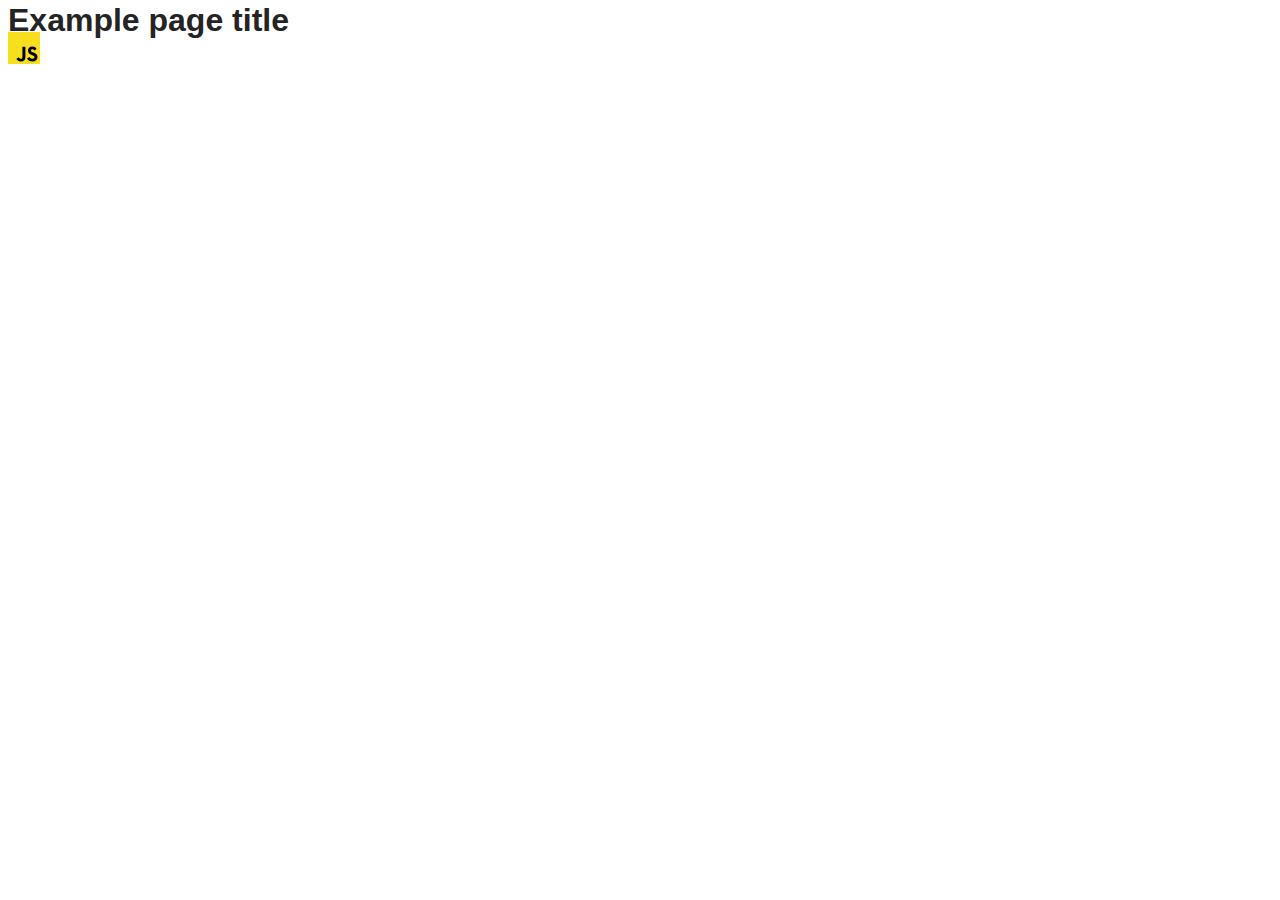
==== src/index.html @ d36c039a "Initial commit" ====
<!DOCTYPE html>
<html lang="en">
  <head>
    <meta charset="UTF-8" />
    <link rel="icon" type="image/svg+xml" href="/favicon.svg" />
    <meta name="viewport" content="width=device-width, initial-scale=1.0" />
    <title>Vanilla App Template</title>
    <link rel="stylesheet" href="./css/styles.css" />
  </head>
  <body>
    <load ="partials/header.html" />

    <section>
      <h1>Example page title</h1>
      <!-- Path to images as from index.html file -->
      <img src="./img/javascript.svg" alt="" />
    </section>

    <!-- Loads the specified .html file -->
    <load ="partials/vite-promo.html" />

    <script type="module" src="./main.js"></script>
  </body>
</html>
---- src/css/styles.css ----
/**
  |============================
  | include css partials with
  | default @import url()
  |============================
*/
@import url('./reset.css');
@import url('./vite-promo.css');
@import url('./header.css');

:root {
  font-family: Inter, Avenir, Helvetica, Arial, sans-serif;
  font-size: 16px;
  line-height: 24px;
  font-weight: 400;

  color: #242424;
  background-color: rgba(255, 255, 255, 0.87);

  font-synthesis: none;
  text-rendering: optimizeLegibility;
  -webkit-font-smoothing: antialiased;
  -moz-osx-font-smoothing: grayscale;
  -webkit-text-size-adjust: 100%;
}
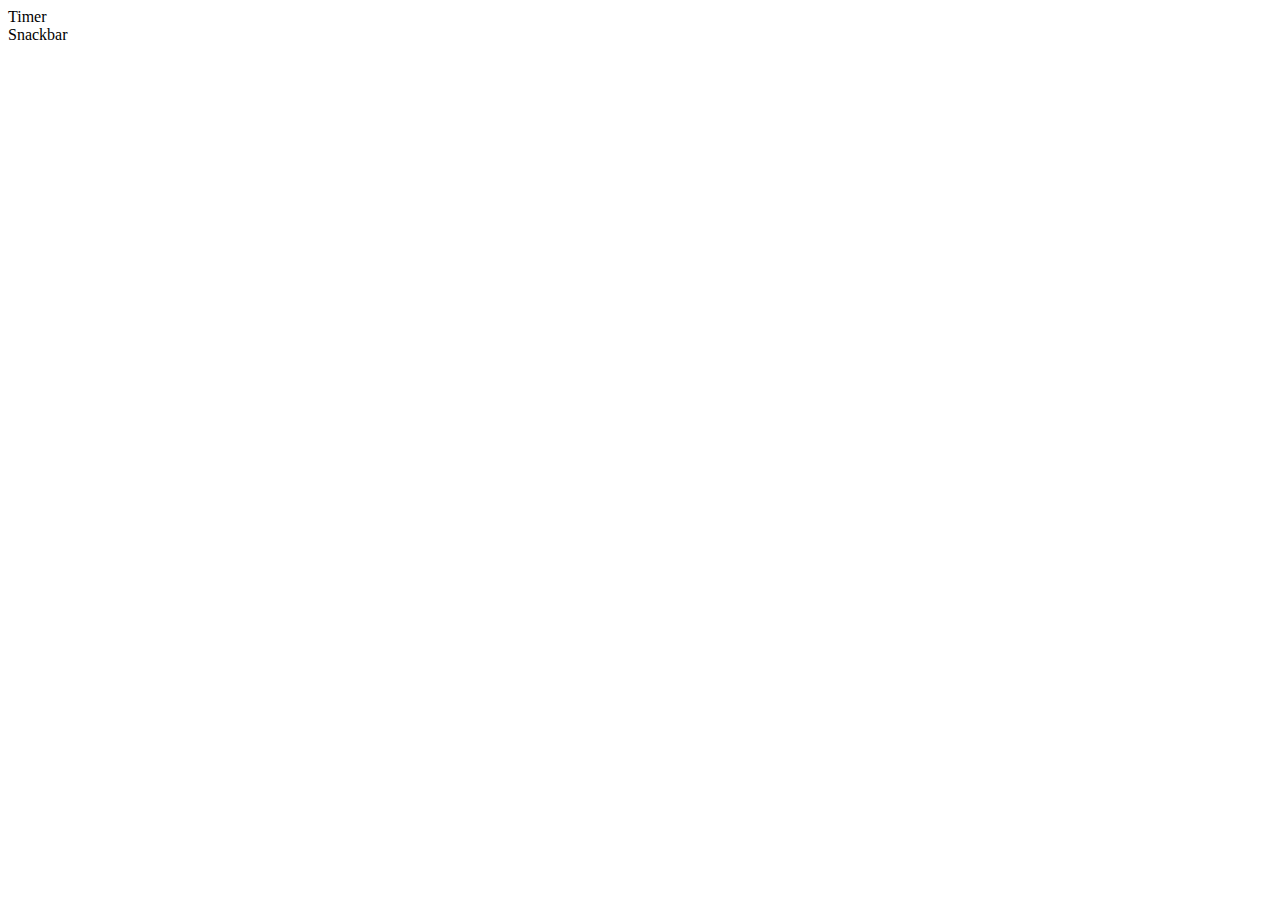
==== commit 88a15372: "add structure" ====
--- a/src/index.html
+++ b/src/index.html
@@ -8,16 +8,24 @@
     <link rel="stylesheet" href="./css/styles.css" />
   </head>
   <body>
-    <load ="partials/header.html" />
+
+    <nav>
+      <ul>
+        <li><a href="./1-timer.html">Timer</a></li>
+        <li><a href="./2-snackbar.html">Snackbar</a></li>
+      </ul>
+    </nav>
+
+    <!-- <load ="partials/header.html" />
 
     <section>
       <h1>Example page title</h1>
-      <!-- Path to images as from index.html file -->
+      Path to images as from index.html file
       <img src="./img/javascript.svg" alt="" />
     </section>
 
-    <!-- Loads the specified .html file -->
-    <load ="partials/vite-promo.html" />
+    Loads the specified .html file -->
+    <!-- <load ="partials/vite-promo.html" /> -->
 
     <script type="module" src="./main.js"></script>
   </body>
--- a/src/css/styles.css
+++ b/src/css/styles.css
@@ -5,21 +5,6 @@
   |============================
 */
 @import url('./reset.css');
-@import url('./vite-promo.css');
-@import url('./header.css');
+@import url('./1-timer.css');
+@import url('./2-snackbar.css');
 
-:root {
-  font-family: Inter, Avenir, Helvetica, Arial, sans-serif;
-  font-size: 16px;
-  line-height: 24px;
-  font-weight: 400;
-
-  color: #242424;
-  background-color: rgba(255, 255, 255, 0.87);
-
-  font-synthesis: none;
-  text-rendering: optimizeLegibility;
-  -webkit-font-smoothing: antialiased;
-  -moz-osx-font-smoothing: grayscale;
-  -webkit-text-size-adjust: 100%;
-}
